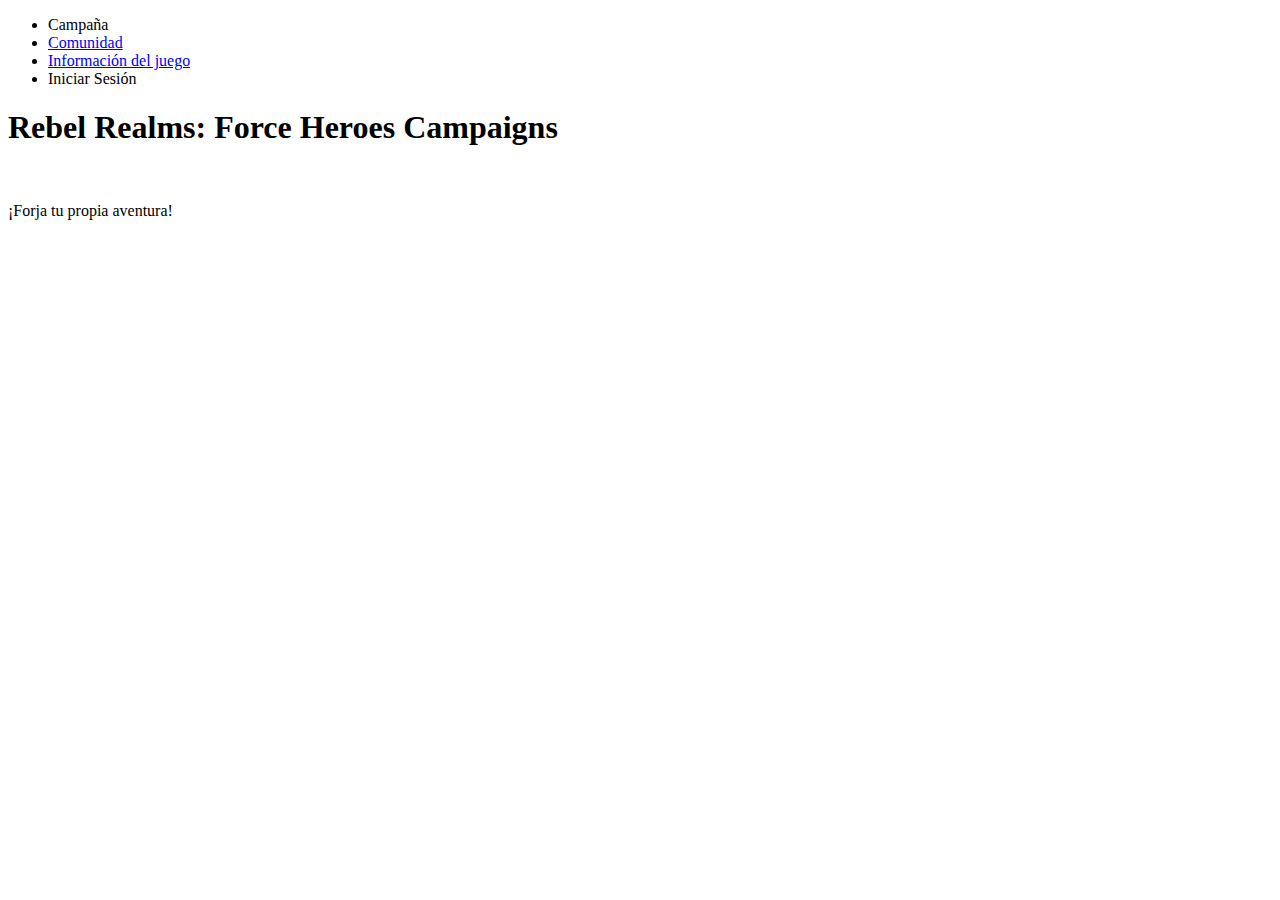
==== src/main/resources/templates/index.html @ a8482c89 "Initial commit" ====
<!DOCTYPE html>
<html lang="es">
<head>
    <meta charset="UTF-8">
    <meta name="viewport" content="width=device-width, initial-scale=1.0">
    <title>PRW.STWR.RebelRealms:ForceHeroesCampaigns</title>
    <script th:src="@{/js/jquery-3.6.1.min.js}"></script>
    <script th:src="@{/js/main.js}"></script>
</head>
<body>
    <header>
        <div id="nav-container">
            <nav id="nav-menu">
                <ul id="top-menu">
                    <li><a th:href="@{/campaign}">Campaña</a></li>
                    <li><a href="#">Comunidad</a></li>
                    <li><a href="#">Información del juego</a></li>
                    <li><a th:href="@{/login}" id="btn-login">Iniciar Sesión</a></li>
                </ul>
            </nav>
        </div>
	</header>
	<div id="form-charge"></div>
    <section class="section-content">
        <article>
          <h1>Rebel Realms: Force Heroes Campaigns </h1>
          <br>
          <p>¡Forja tu propia aventura!</p>
        </article>
      </section>
</body>
</html>
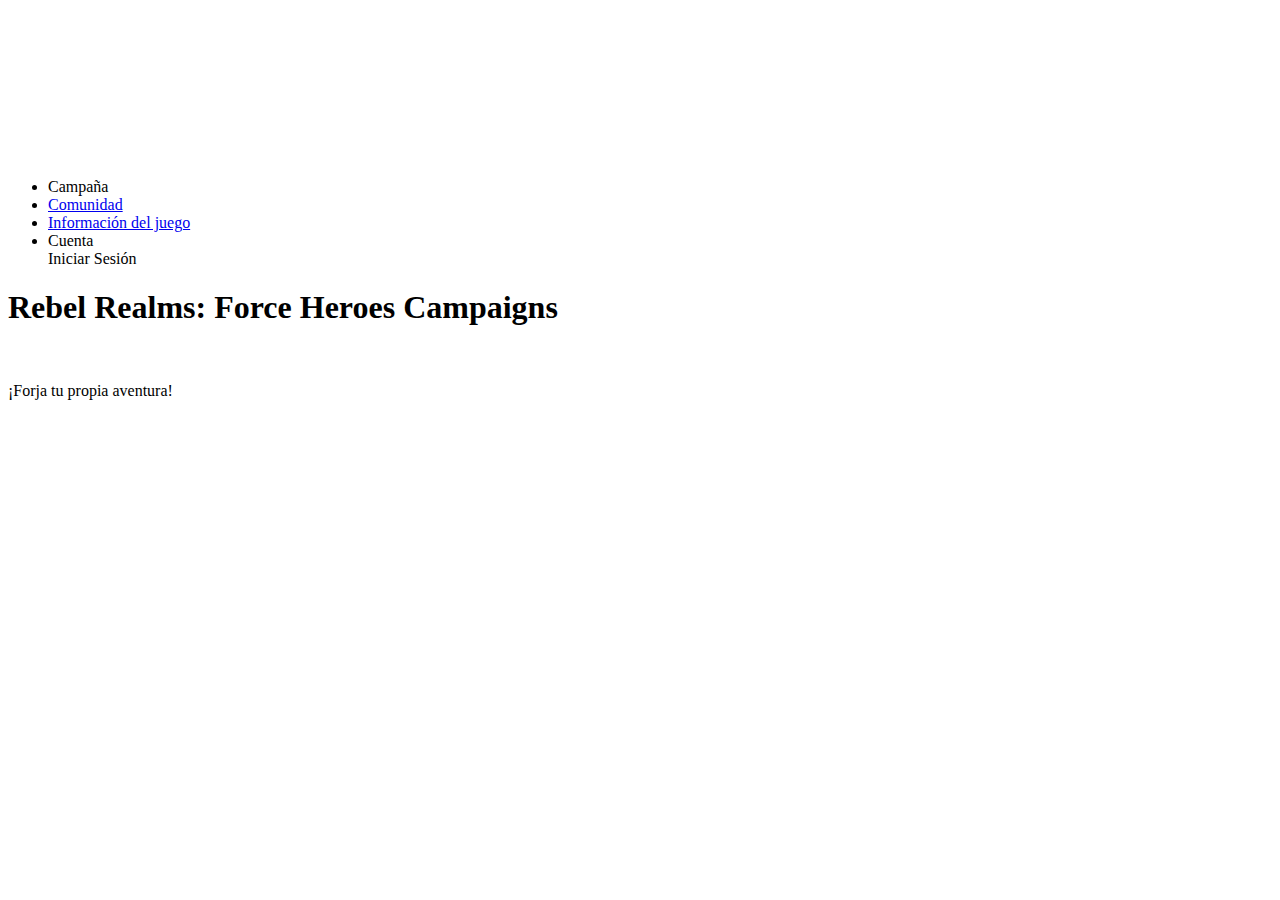
==== commit ab17704f: "Cambios en Registro - update user" ====
--- a/src/main/resources/templates/index.html
+++ b/src/main/resources/templates/index.html
@@ -1,21 +1,36 @@
 <!DOCTYPE html>
-<html lang="es">
+<html lang="es" xmlns:th="http://www.thymeleaf.org">
 <head>
     <meta charset="UTF-8">
     <meta name="viewport" content="width=device-width, initial-scale=1.0">
+    <meta name="_csrf" th:content="${_csrf.token}" />
+    <meta name="_csrf_header" th:content="${_csrf.headerName}" />
     <title>PRW.STWR.RebelRealms:ForceHeroesCampaigns</title>
+    <link rel="stylesheet" th:href="@{/styles/index.css}">
     <script th:src="@{/js/jquery-3.6.1.min.js}"></script>
     <script th:src="@{/js/main.js}"></script>
 </head>
 <body>
+	<div class="video-container">
+        <video autoplay muted loop id="videofondo">
+            <source th:src="@{/video/fondo.mp4}" type="video/mp4">
+        </video>
+    </div>
     <header>
         <div id="nav-container">
             <nav id="nav-menu">
                 <ul id="top-menu">
-                    <li><a th:href="@{/campaign}">Campaña</a></li>
+                    <li sec:authorize="isAuthenticated()"><a th:href="@{/character-creator}">Campaña</a></li>
                     <li><a href="#">Comunidad</a></li>
                     <li><a href="#">Información del juego</a></li>
-                    <li><a th:href="@{/login}" id="btn-login">Iniciar Sesión</a></li>
+                    <li>
+					    <div sec:authorize="isAuthenticated()">
+					        <a th:href="@{/account}" id="btn-login">Cuenta</a>
+					    </div>
+					    <div sec:authorize="!isAuthenticated()">
+					        <a th:href="@{/login}" id="btn-login">Iniciar Sesión</a>
+					    </div>
+					</li>
                 </ul>
             </nav>
         </div>
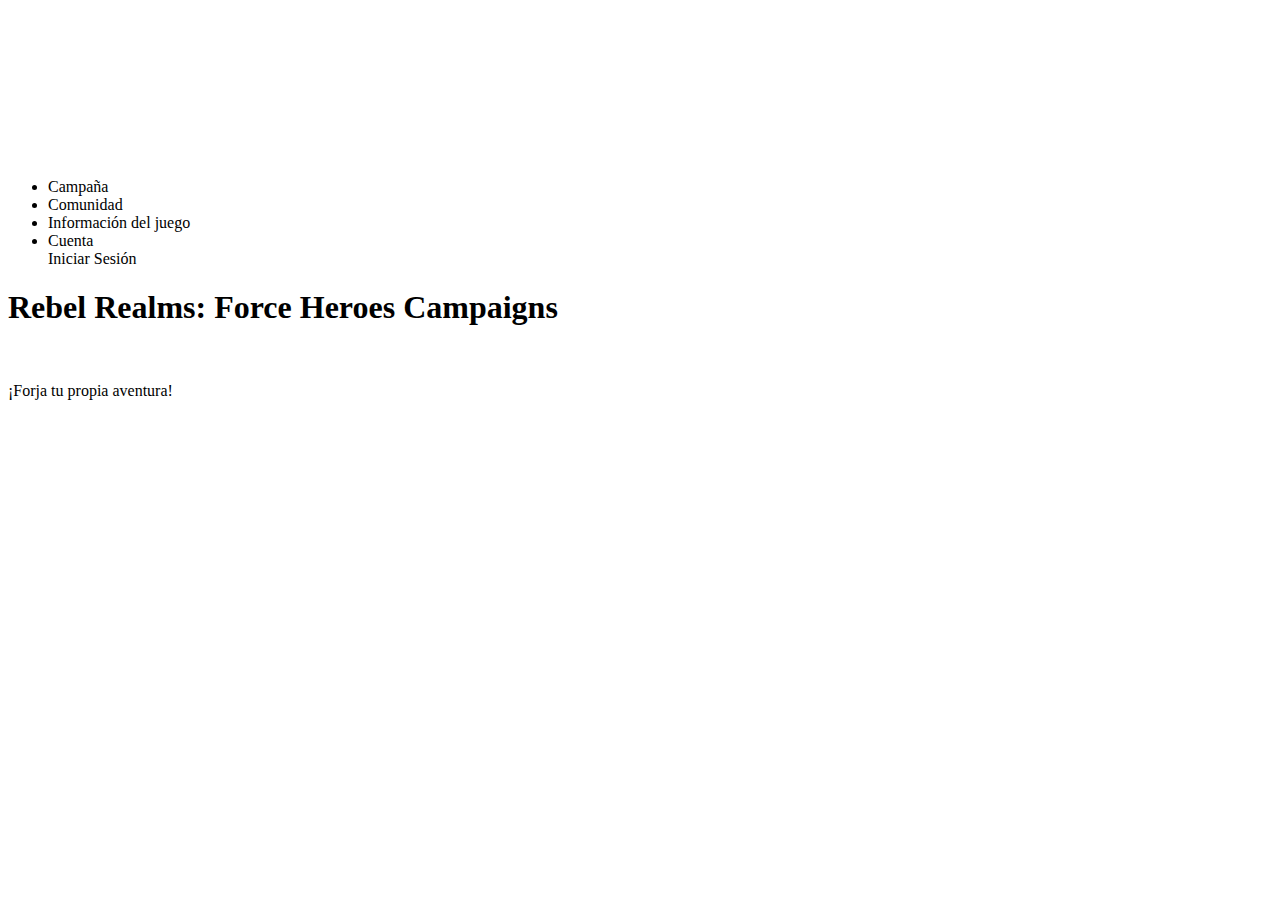
==== commit 31ba2bb3: "Organización" ====
--- a/src/main/resources/templates/index.html
+++ b/src/main/resources/templates/index.html
@@ -21,8 +21,8 @@
             <nav id="nav-menu">
                 <ul id="top-menu">
                     <li sec:authorize="isAuthenticated()"><a th:href="@{/character-creator}">Campaña</a></li>
-                    <li><a href="#">Comunidad</a></li>
-                    <li><a href="#">Información del juego</a></li>
+                    <li><a th:href="@{/community}">Comunidad</a></li>
+                    <li><a th:href="@{/information}">Información del juego</a></li>
                     <li>
 					    <div sec:authorize="isAuthenticated()">
 					        <a th:href="@{/account}" id="btn-login">Cuenta</a>
